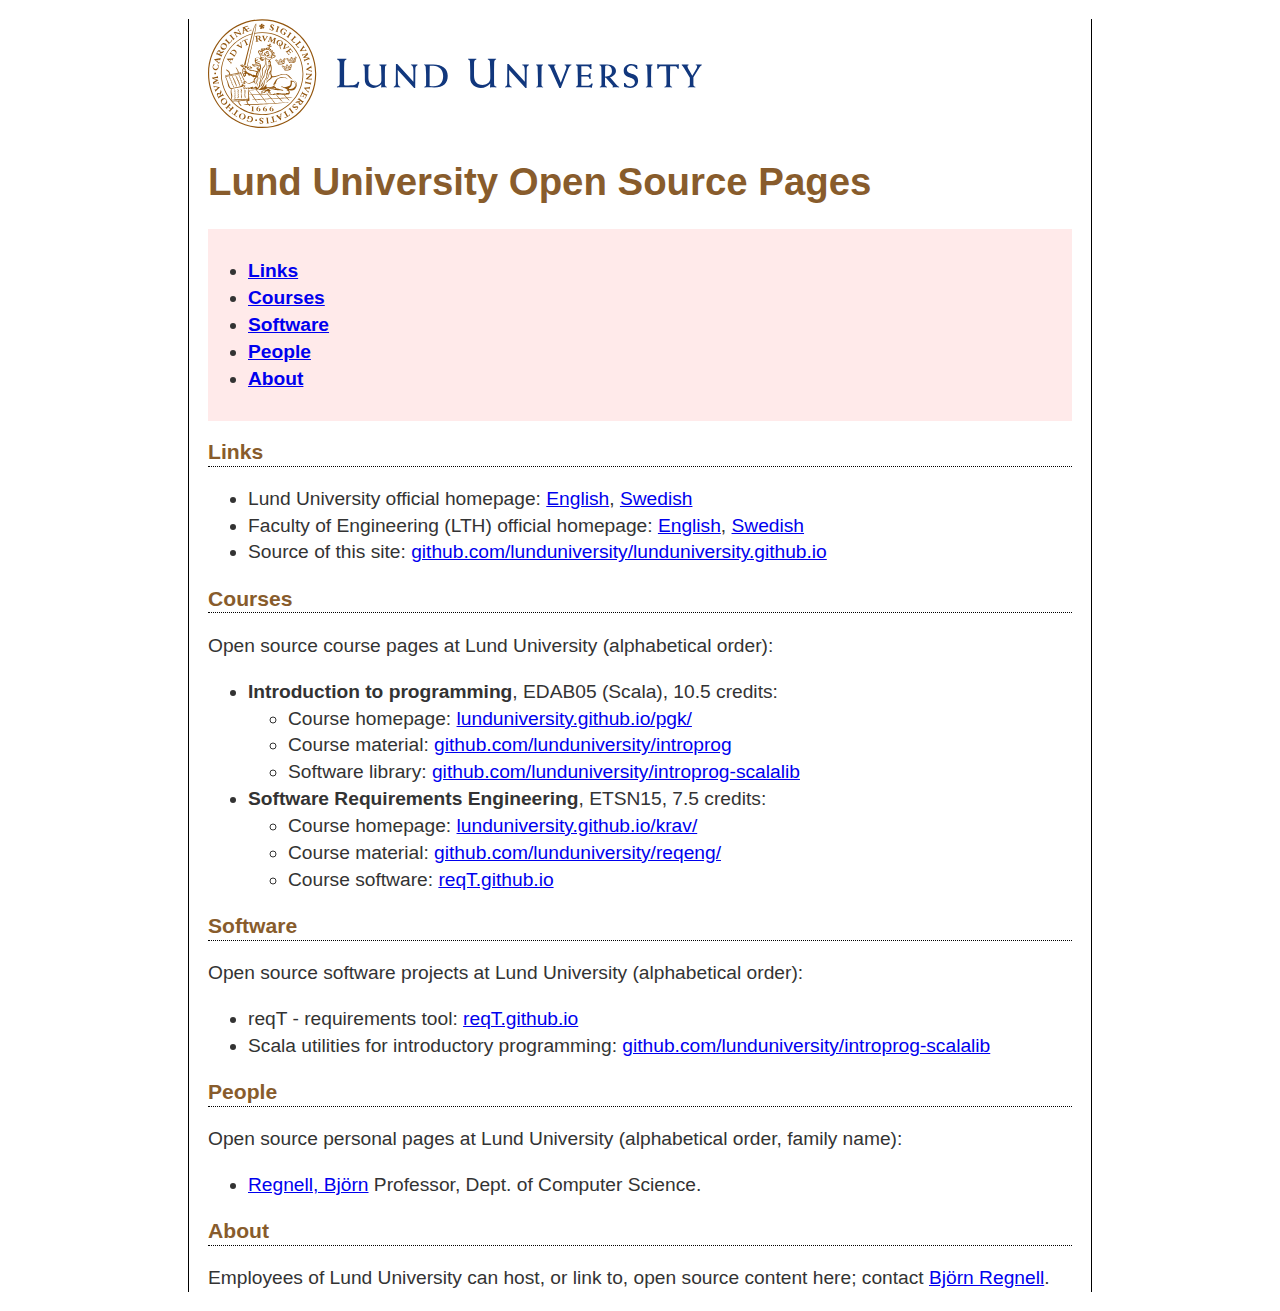
==== index.html @ 194b7dbe "shorten title" ====
<!DOCTYPE html>
<html xmlns="http://www.w3.org/1999/xhtml" lang="" xml:lang="">
<head>
  <meta charset="utf-8" />
  <meta name="generator" content="pandoc" />
  <meta name="viewport" content="width=device-width, initial-scale=1.0, user-scalable=yes" />
  <title>Lund University Open Source Pages</title>
  <style>
    code{white-space: pre-wrap;}
    span.smallcaps{font-variant: small-caps;}
    div.columns{display: flex; gap: min(4vw, 1.5em);}
    div.column{flex: auto; overflow-x: auto;}
    div.hanging-indent{margin-left: 1.5em; text-indent: -1.5em;}
    /* The extra [class] is a hack that increases specificity enough to
       override a similar rule in reveal.js */
    ul.task-list[class]{list-style: none;}
    ul.task-list li input[type="checkbox"] {
      font-size: inherit;
      width: 0.8em;
      margin: 0 0.8em 0.2em -1.6em;
      vertical-align: middle;
    }
    .display.math{display: block; text-align: center; margin: 0.5rem auto;}
  </style>
  <link rel="stylesheet" href="pandoc.css" />
</head>
<body>
<p><a href="https://lunduniversity.github.io/"><img src="https://lunduniversity.github.io/img/logo.svg" alt="Lund University Logo"></a></p>
<header id="title-block-header">
<h1 class="title">Lund University Open Source Pages</h1>
</header>
<nav id="TOC" role="doc-toc">
<ul>
<li><a href="#links" id="toc-links">Links</a></li>
<li><a href="#courses" id="toc-courses">Courses</a></li>
<li><a href="#software" id="toc-software">Software</a></li>
<li><a href="#people" id="toc-people">People</a></li>
<li><a href="#about" id="toc-about">About</a></li>
</ul>
</nav>
<h2 id="links">Links</h2>
<ul>
<li>Lund University official homepage: <a
href="https://www.lunduniversity.lu.se/">English</a>, <a
href="https://www.lu.se/">Swedish</a></li>
<li>Faculty of Engineering (LTH) official homepage: <a
href="https://www.lth.se/english/">English</a>, <a
href="https://www.lth.se/">Swedish</a></li>
<li>Source of this site: <a
href="https://github.com/lunduniversity/lunduniversity.github.io">github.com/lunduniversity/lunduniversity.github.io</a></li>
</ul>
<h2 id="courses">Courses</h2>
<p>Open source course pages at Lund University (alphabetical order):</p>
<ul>
<li><strong>Introduction to programming</strong>, EDAB05 (Scala), 10.5
credits:
<ul>
<li>Course homepage: <a
href="pgk">lunduniversity.github.io/pgk/</a></li>
<li>Course material: <a
href="https://github.com/lunduniversity/introprog">github.com/lunduniversity/introprog</a></li>
<li>Software library: <a
href="https://github.com/lunduniversity/introprog-scalalib">github.com/lunduniversity/introprog-scalalib</a></li>
</ul></li>
<li><strong>Software Requirements Engineering</strong>, ETSN15, 7.5
credits:
<ul>
<li>Course homepage: <a
href="krav">lunduniversity.github.io/krav/</a></li>
<li>Course material: <a
href="https://github.com/lunduniversity/reqeng">github.com/lunduniversity/reqeng/</a></li>
<li>Course software: <a
href="https://reqt.github.io/">reqT.github.io</a></li>
</ul></li>
</ul>
<h2 id="software">Software</h2>
<p>Open source software projects at Lund University (alphabetical
order):</p>
<ul>
<li>reqT - requirements tool: <a
href="https://reqt.github.io/">reqT.github.io</a></li>
<li>Scala utilities for introductory programming: <a
href="https://github.com/lunduniversity/introprog-scalalib">github.com/lunduniversity/introprog-scalalib</a></li>
</ul>
<h2 id="people">People</h2>
<p>Open source personal pages at Lund University (alphabetical order,
family name):</p>
<ul>
<li><a href="https://cs.lth.se/bjorn-regnell/">Regnell, Björn</a>
Professor, Dept. of Computer Science.</li>
</ul>
<h2 id="about">About</h2>
<p>Employees of Lund University can host, or link to, open source
content here; contact <a href="https://cs.lth.se/bjorn-regnell/">Björn
Regnell</a>.</p>
</body>
</html>
---- pandoc.css ----
body {
  margin: auto;
  padding-right: 1em;
  padding-left: 1em;
  max-width: 45em; 
  border-left: 1px solid black;
  border-right: 1px solid black;
  color: black;
  font-family: ui-sans-serif, Verdana, Helvetica, ui-sans-serif, sans-serif;
  font-size: 120%;
  line-height: 140%;
  color: #333; 
}
pre {
  border: 1px dotted gray;
  background-color: #f3f3f3;
  color: #111111;
  padding: 0.5em;
}
code {
  font-family: 'Liberation Mono', 'DejaVu Sans Mono', 'Consolas', 'Ubuntu Mono', 'Courier New', Courier, ui-monospace, monospace;
  font-size: 100%;
  line-height: 140%;
}
h1 a, h2 a, h3 a, h4 a, h5 a { 
  text-decoration: none;
  color: #7a5ada; 
}

h1, h2, h3, h4, h5 { 
  font-weight: bold;
  border-bottom: 1px dotted black;
  color: #885c2c; }
h1 {
      font-size: 130%;
}

h2 {
      font-size: 110%;
}

h3 {
      font-size: 95%;
}

h4 {
      font-size: 90%;
      font-style: italic;
}

h5 {
      font-size: 90%;
      font-style: italic;
}

h1.title {
      font-size: 200%;
      font-weight: bold;
      padding-top: 0.2em;
      padding-bottom: 0.2em;
      text-align: left;
      border: none;
}

dt code {
      font-weight: bold;
}
dd p {
      margin-top: 0;
}

#footer, #TOC {
  background-color: #ffeaea;
  font-weight: bold;
}

#footer{
      padding-top: 1em;
      padding-bottom: 1em;
      text-align: center;
      font-size: 90%;
    }

#TOC {
  padding-top: 0.5em;
  padding-bottom: 0.5em;
}

#header {
  text-align: left;
  font-size: 110%;
}

.headimg {
  display: block;
  margin-left: auto;
  margin-right: auto;
  width: 15%;
}

#downloadButtons {
  text-align: left;
  margin-left: auto;
  margin-right: auto;
  width: 100%;
}

button {
  background-color: #07a715; /* Green */
  border-radius: 10px;
  border: 5px solid #0d770a;  color: rgb(255, 255, 255);
  padding: 0.4em 0.7em;
  text-align: center;
  text-decoration: none;
  display: inline-block;
  font-size: 120%;
  font-family: ui-sans-serif, Verdana, Helvetica, ui-sans-serif, sans-serif;
  font-weight: bold;

}

button a {
  text-decoration: none;
  color: #ffffff; 
}

.button:hover {
  background-color:#37c200;
  transition: 0.3s;
}

.button:active {
  background-color: #e4d500;
}
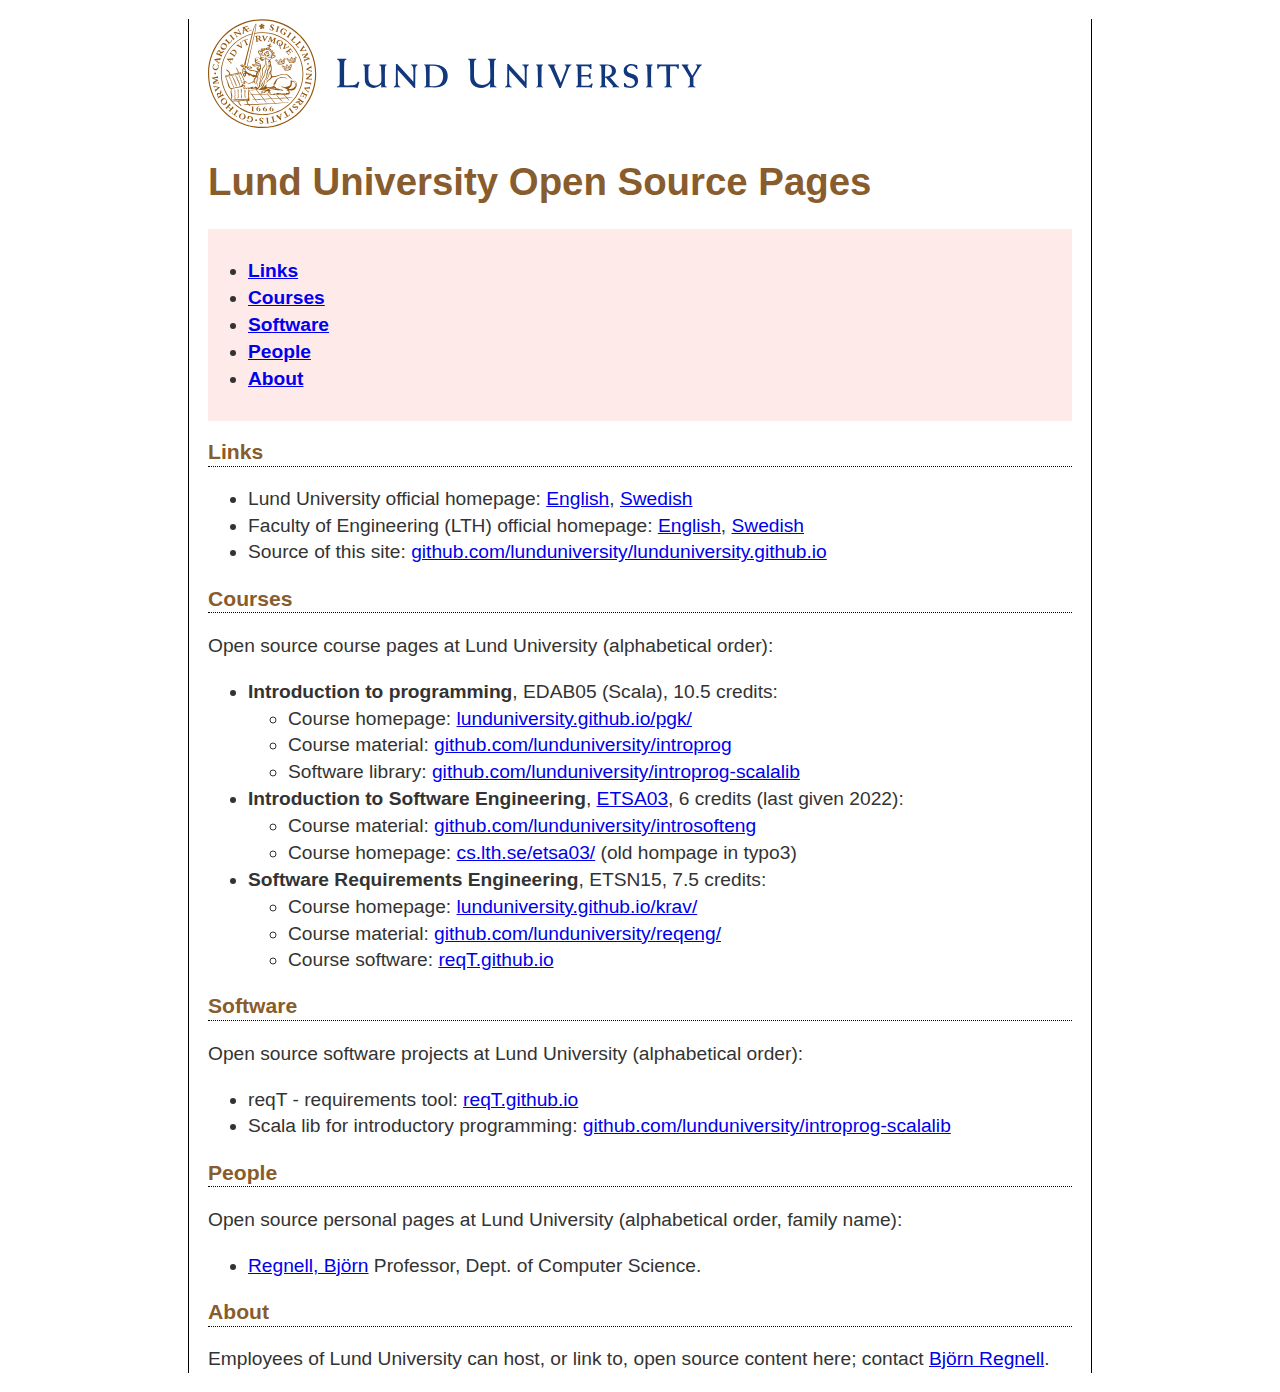
==== commit 2a3c4a02: "add course introsofteng" ====
--- a/index.html
+++ b/index.html
@@ -62,6 +62,16 @@
 <li>Software library: <a
 href="https://github.com/lunduniversity/introprog-scalalib">github.com/lunduniversity/introprog-scalalib</a></li>
 </ul></li>
+<li><strong>Introduction to Software Engineering</strong>, <a
+href="https://kurser.lth.se/kursplaner/20_21/ETSA03.html">ETSA03</a>, 6
+credits (last given 2022):
+<ul>
+<li>Course material: <a
+href="https://github.com/lunduniversity/introsofteng">github.com/lunduniversity/introsofteng</a></li>
+<li>Course homepage: <a
+href="https://cs.lth.se/etsa03/">cs.lth.se/etsa03/</a> (old hompage in
+typo3)</li>
+</ul></li>
 <li><strong>Software Requirements Engineering</strong>, ETSN15, 7.5
 credits:
 <ul>
@@ -79,7 +89,7 @@
 <ul>
 <li>reqT - requirements tool: <a
 href="https://reqt.github.io/">reqT.github.io</a></li>
-<li>Scala utilities for introductory programming: <a
+<li>Scala lib for introductory programming: <a
 href="https://github.com/lunduniversity/introprog-scalalib">github.com/lunduniversity/introprog-scalalib</a></li>
 </ul>
 <h2 id="people">People</h2>
--- a/pandoc.css
+++ b/pandoc.css
@@ -28,6 +28,8 @@
 }
 
 h1, h2, h3, h4, h5 { 
+  font-family: 'Helvetica Neue', 'Arial Nova', 'Liberation Sans', Arimo, Helvetica, Arial, sans-serif;
+
   font-weight: bold;
   border-bottom: 1px dotted black;
   color: #885c2c; }
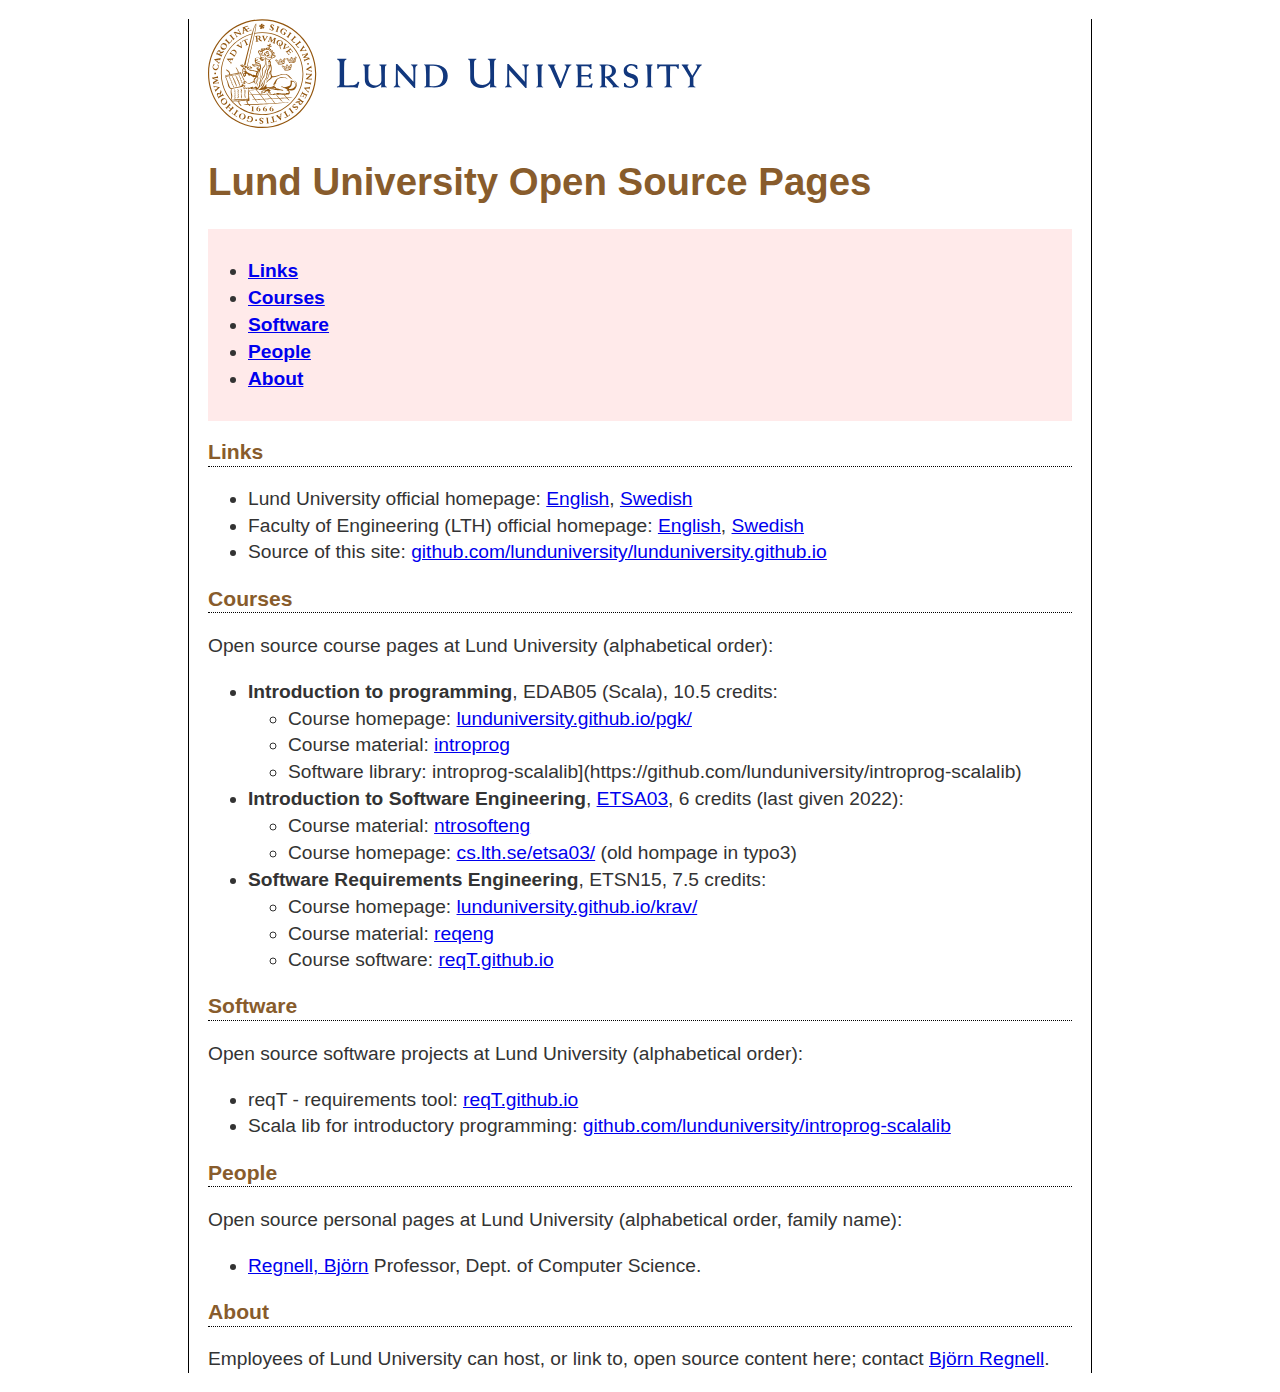
==== commit a8690094: "shorten link text" ====
--- a/index.html
+++ b/index.html
@@ -58,16 +58,16 @@
 <li>Course homepage: <a
 href="pgk">lunduniversity.github.io/pgk/</a></li>
 <li>Course material: <a
-href="https://github.com/lunduniversity/introprog">github.com/lunduniversity/introprog</a></li>
-<li>Software library: <a
-href="https://github.com/lunduniversity/introprog-scalalib">github.com/lunduniversity/introprog-scalalib</a></li>
+href="https://github.com/lunduniversity/introprog">introprog</a></li>
+<li>Software library:
+introprog-scalalib](https://github.com/lunduniversity/introprog-scalalib)</li>
 </ul></li>
 <li><strong>Introduction to Software Engineering</strong>, <a
 href="https://kurser.lth.se/kursplaner/20_21/ETSA03.html">ETSA03</a>, 6
 credits (last given 2022):
 <ul>
 <li>Course material: <a
-href="https://github.com/lunduniversity/introsofteng">github.com/lunduniversity/introsofteng</a></li>
+href="https://github.com/lunduniversity/introsofteng">ntrosofteng</a></li>
 <li>Course homepage: <a
 href="https://cs.lth.se/etsa03/">cs.lth.se/etsa03/</a> (old hompage in
 typo3)</li>
@@ -78,7 +78,7 @@
 <li>Course homepage: <a
 href="krav">lunduniversity.github.io/krav/</a></li>
 <li>Course material: <a
-href="https://github.com/lunduniversity/reqeng">github.com/lunduniversity/reqeng/</a></li>
+href="https://github.com/lunduniversity/reqeng">reqeng</a></li>
 <li>Course software: <a
 href="https://reqt.github.io/">reqT.github.io</a></li>
 </ul></li>
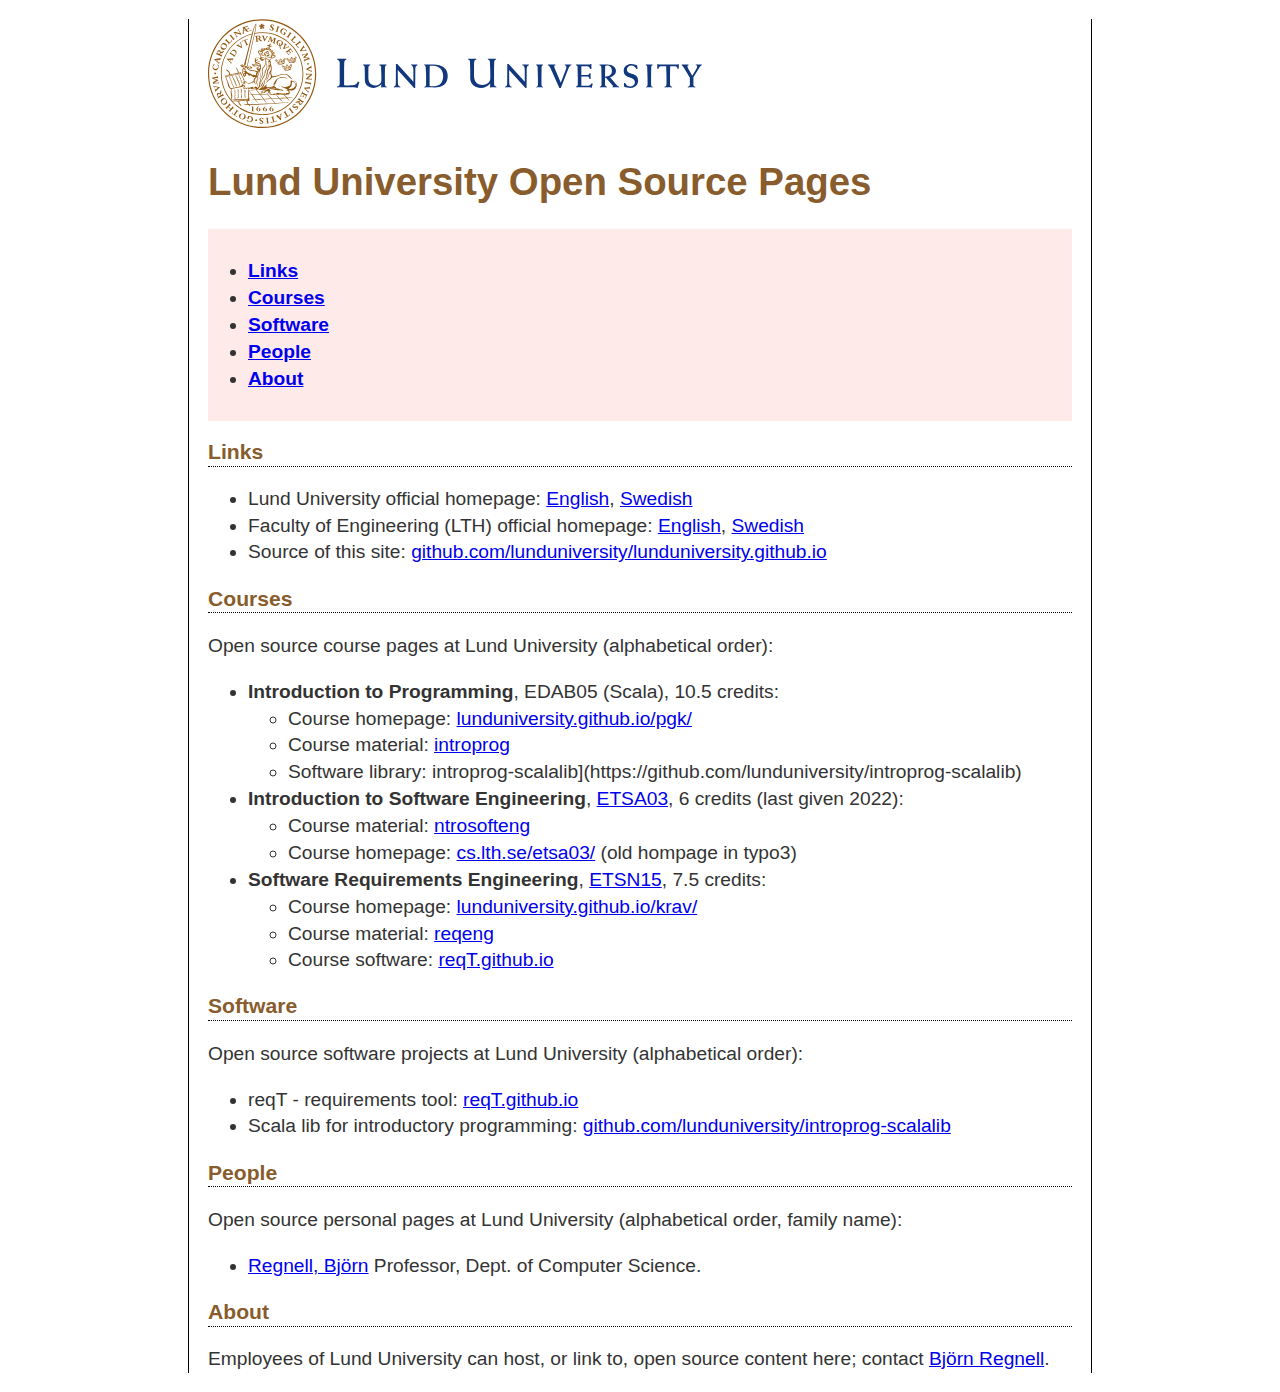
==== commit 7432aa8e: "add link to ETSN15 formal course plan" ====
--- a/index.html
+++ b/index.html
@@ -52,7 +52,7 @@
 <h2 id="courses">Courses</h2>
 <p>Open source course pages at Lund University (alphabetical order):</p>
 <ul>
-<li><strong>Introduction to programming</strong>, EDAB05 (Scala), 10.5
+<li><strong>Introduction to Programming</strong>, EDAB05 (Scala), 10.5
 credits:
 <ul>
 <li>Course homepage: <a
@@ -72,8 +72,9 @@
 href="https://cs.lth.se/etsa03/">cs.lth.se/etsa03/</a> (old hompage in
 typo3)</li>
 </ul></li>
-<li><strong>Software Requirements Engineering</strong>, ETSN15, 7.5
-credits:
+<li><strong>Software Requirements Engineering</strong>, <a
+href="https://kurser.lth.se/kursplaner/senaste/ETSN15.html">ETSN15</a>,
+7.5 credits:
 <ul>
 <li>Course homepage: <a
 href="krav">lunduniversity.github.io/krav/</a></li>
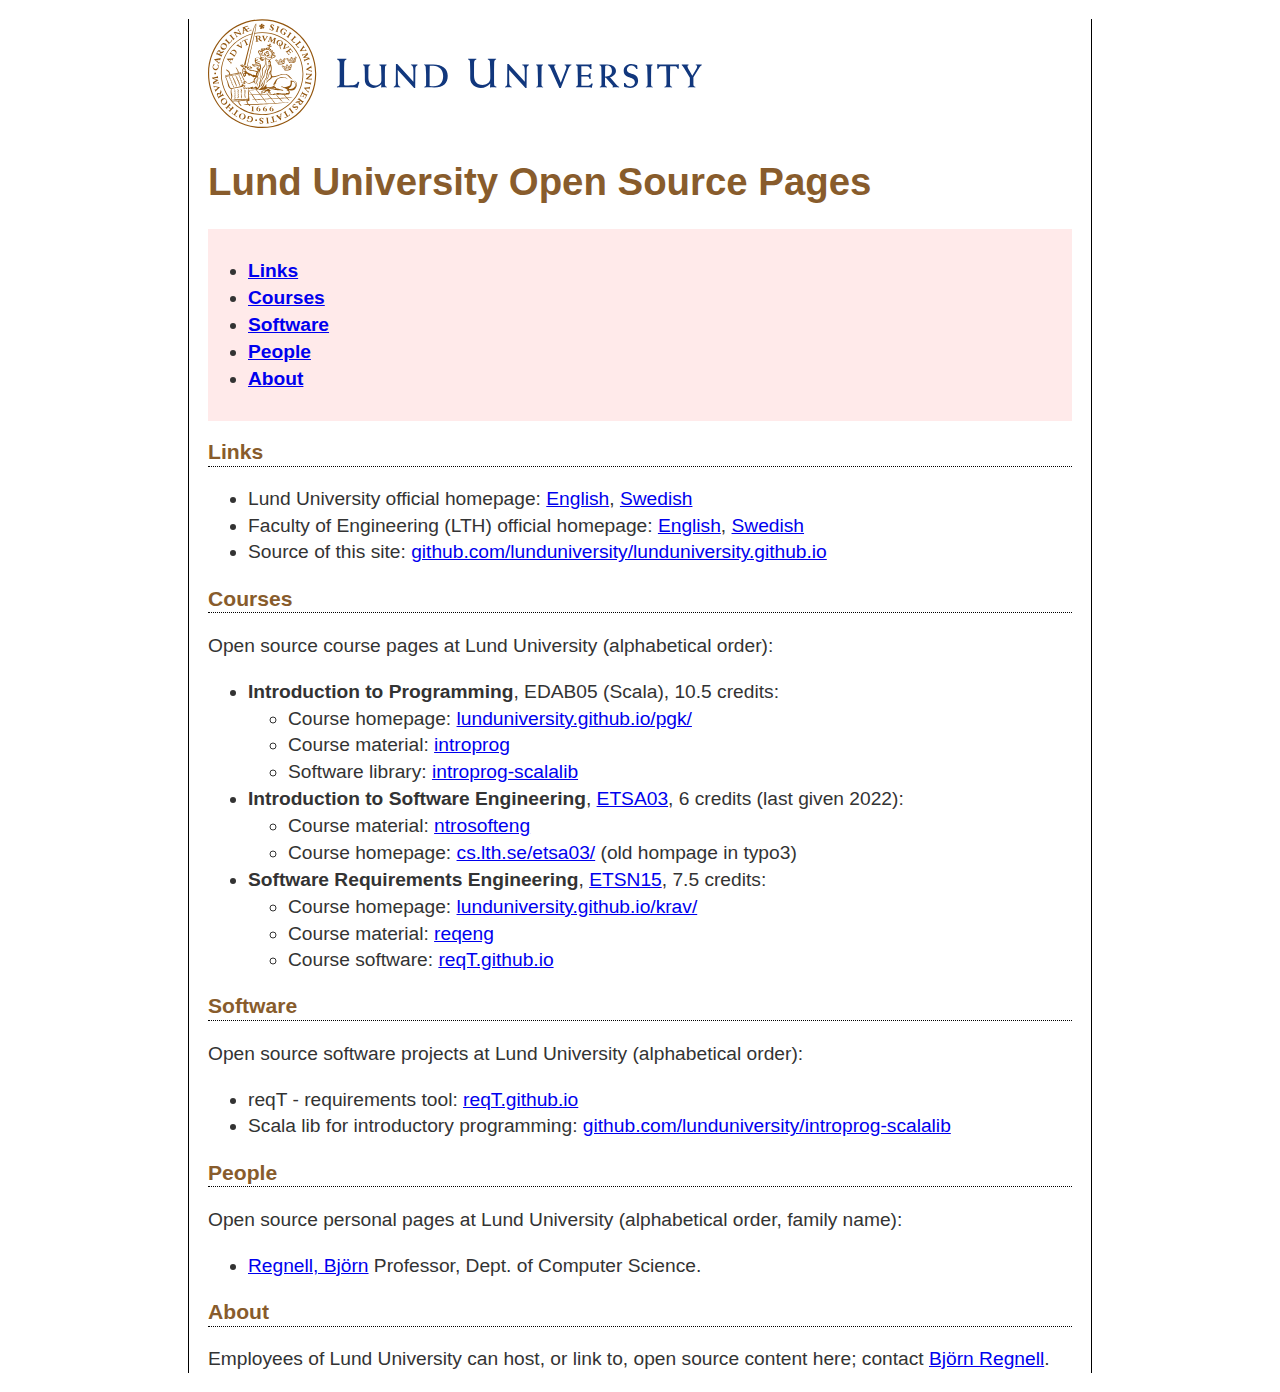
==== commit 36e87ea3: "fix link" ====
--- a/index.html
+++ b/index.html
@@ -59,8 +59,8 @@
 href="pgk">lunduniversity.github.io/pgk/</a></li>
 <li>Course material: <a
 href="https://github.com/lunduniversity/introprog">introprog</a></li>
-<li>Software library:
-introprog-scalalib](https://github.com/lunduniversity/introprog-scalalib)</li>
+<li>Software library: <a
+href="https://github.com/lunduniversity/introprog-scalalib">introprog-scalalib</a></li>
 </ul></li>
 <li><strong>Introduction to Software Engineering</strong>, <a
 href="https://kurser.lth.se/kursplaner/20_21/ETSA03.html">ETSA03</a>, 6
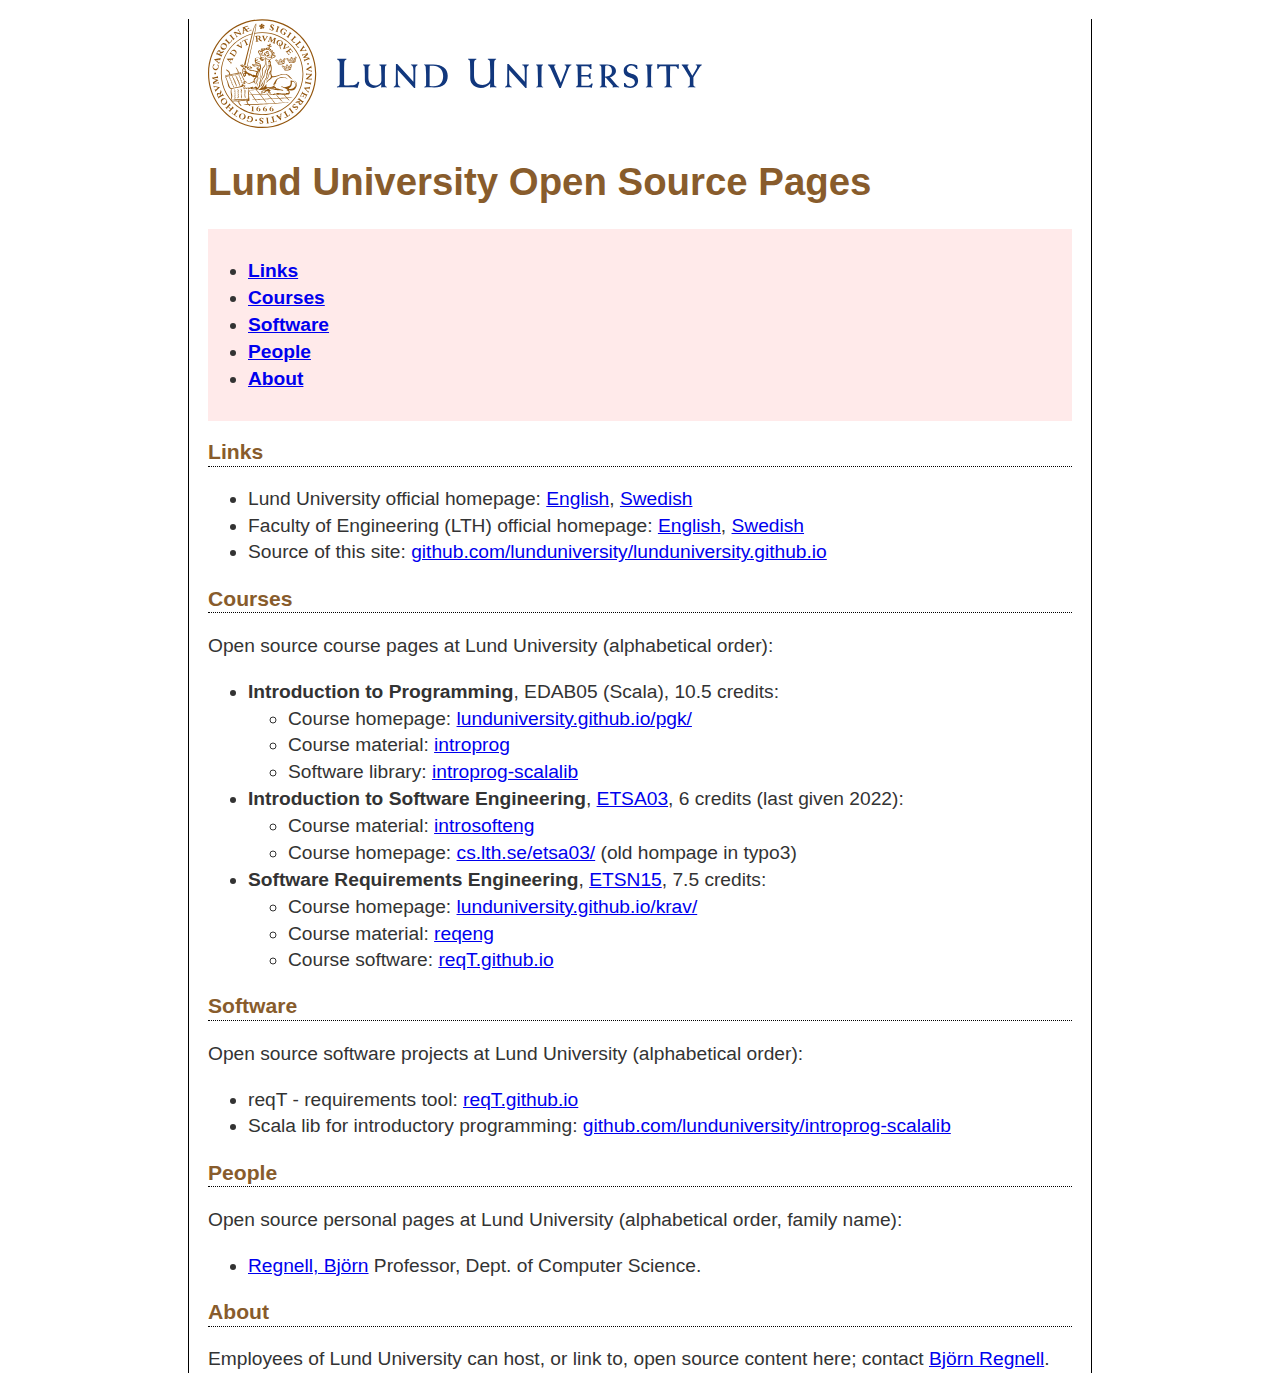
==== commit b05ed4f5: "fix link" ====
--- a/index.html
+++ b/index.html
@@ -67,7 +67,7 @@
 credits (last given 2022):
 <ul>
 <li>Course material: <a
-href="https://github.com/lunduniversity/introsofteng">ntrosofteng</a></li>
+href="https://github.com/lunduniversity/introsofteng">introsofteng</a></li>
 <li>Course homepage: <a
 href="https://cs.lth.se/etsa03/">cs.lth.se/etsa03/</a> (old hompage in
 typo3)</li>
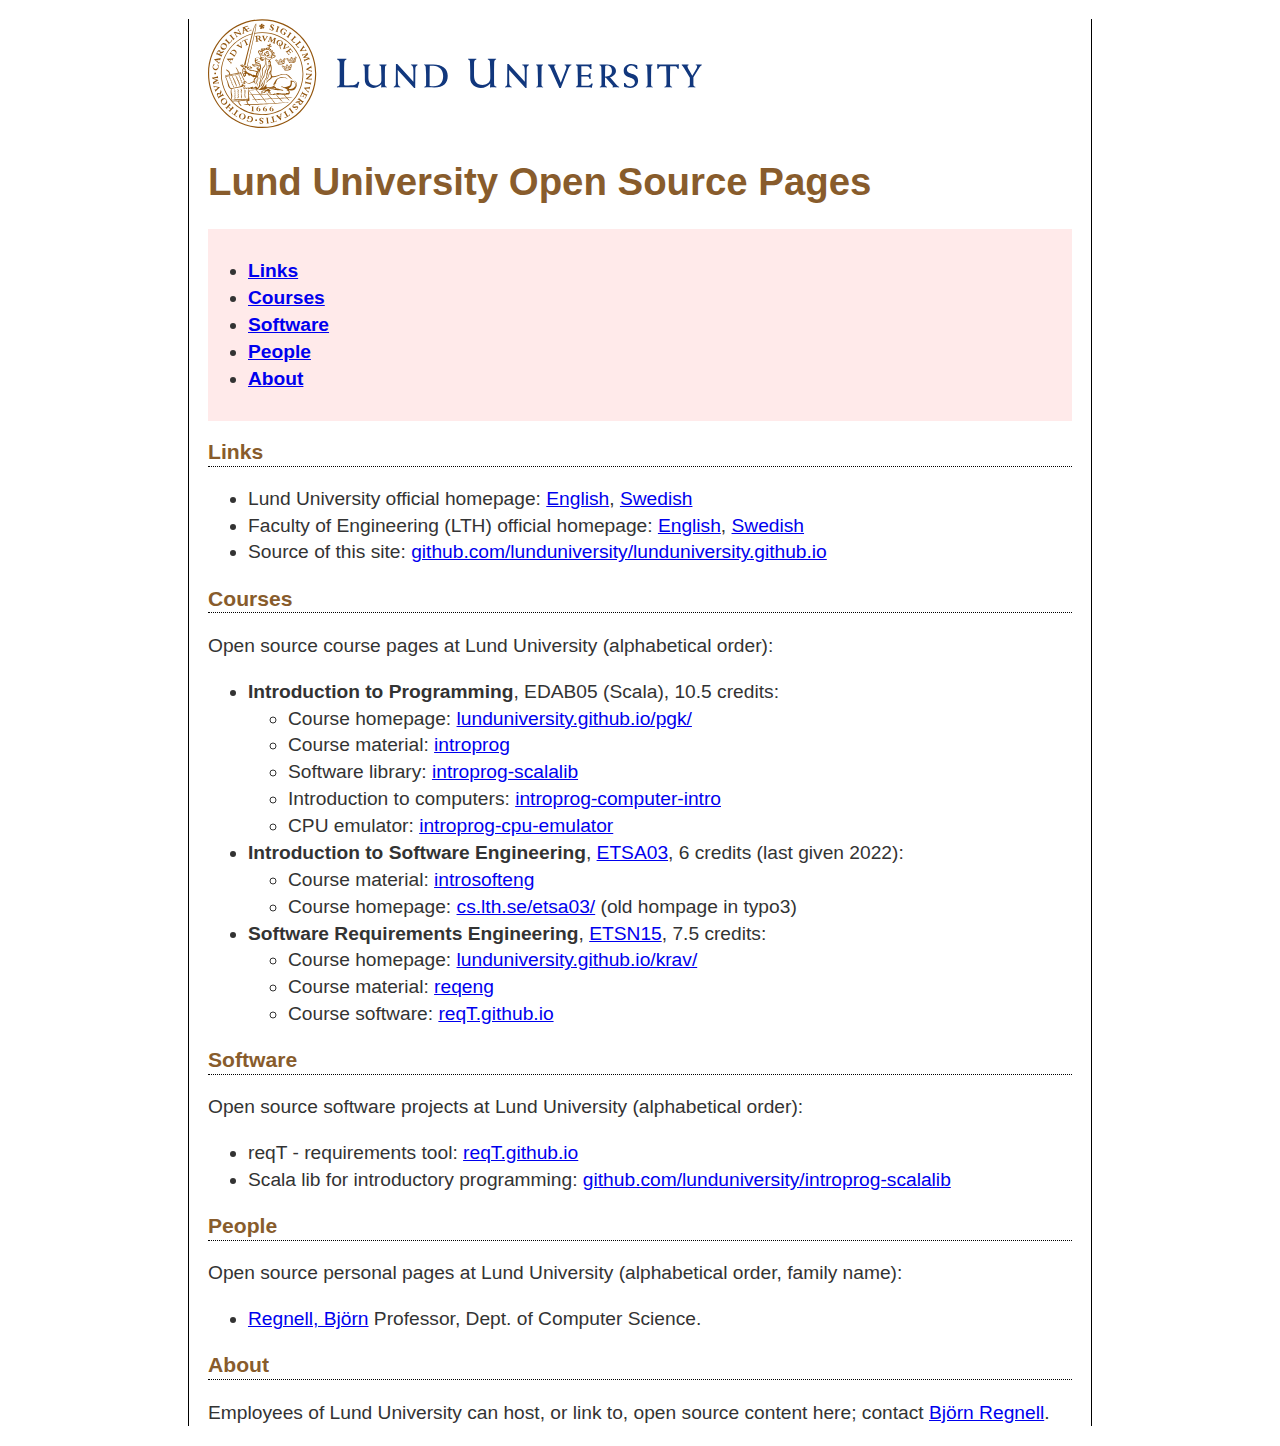
==== commit f1eb26cf: "add introprog links" ====
--- a/index.html
+++ b/index.html
@@ -61,6 +61,10 @@
 href="https://github.com/lunduniversity/introprog">introprog</a></li>
 <li>Software library: <a
 href="https://github.com/lunduniversity/introprog-scalalib">introprog-scalalib</a></li>
+<li>Introduction to computers: <a
+href="https://github.com/lunduniversity/introprog-computer-intro">introprog-computer-intro</a></li>
+<li>CPU emulator: <a
+href="https://github.com/lunduniversity/introprog-cpu-emulator">introprog-cpu-emulator</a></li>
 </ul></li>
 <li><strong>Introduction to Software Engineering</strong>, <a
 href="https://kurser.lth.se/kursplaner/20_21/ETSA03.html">ETSA03</a>, 6
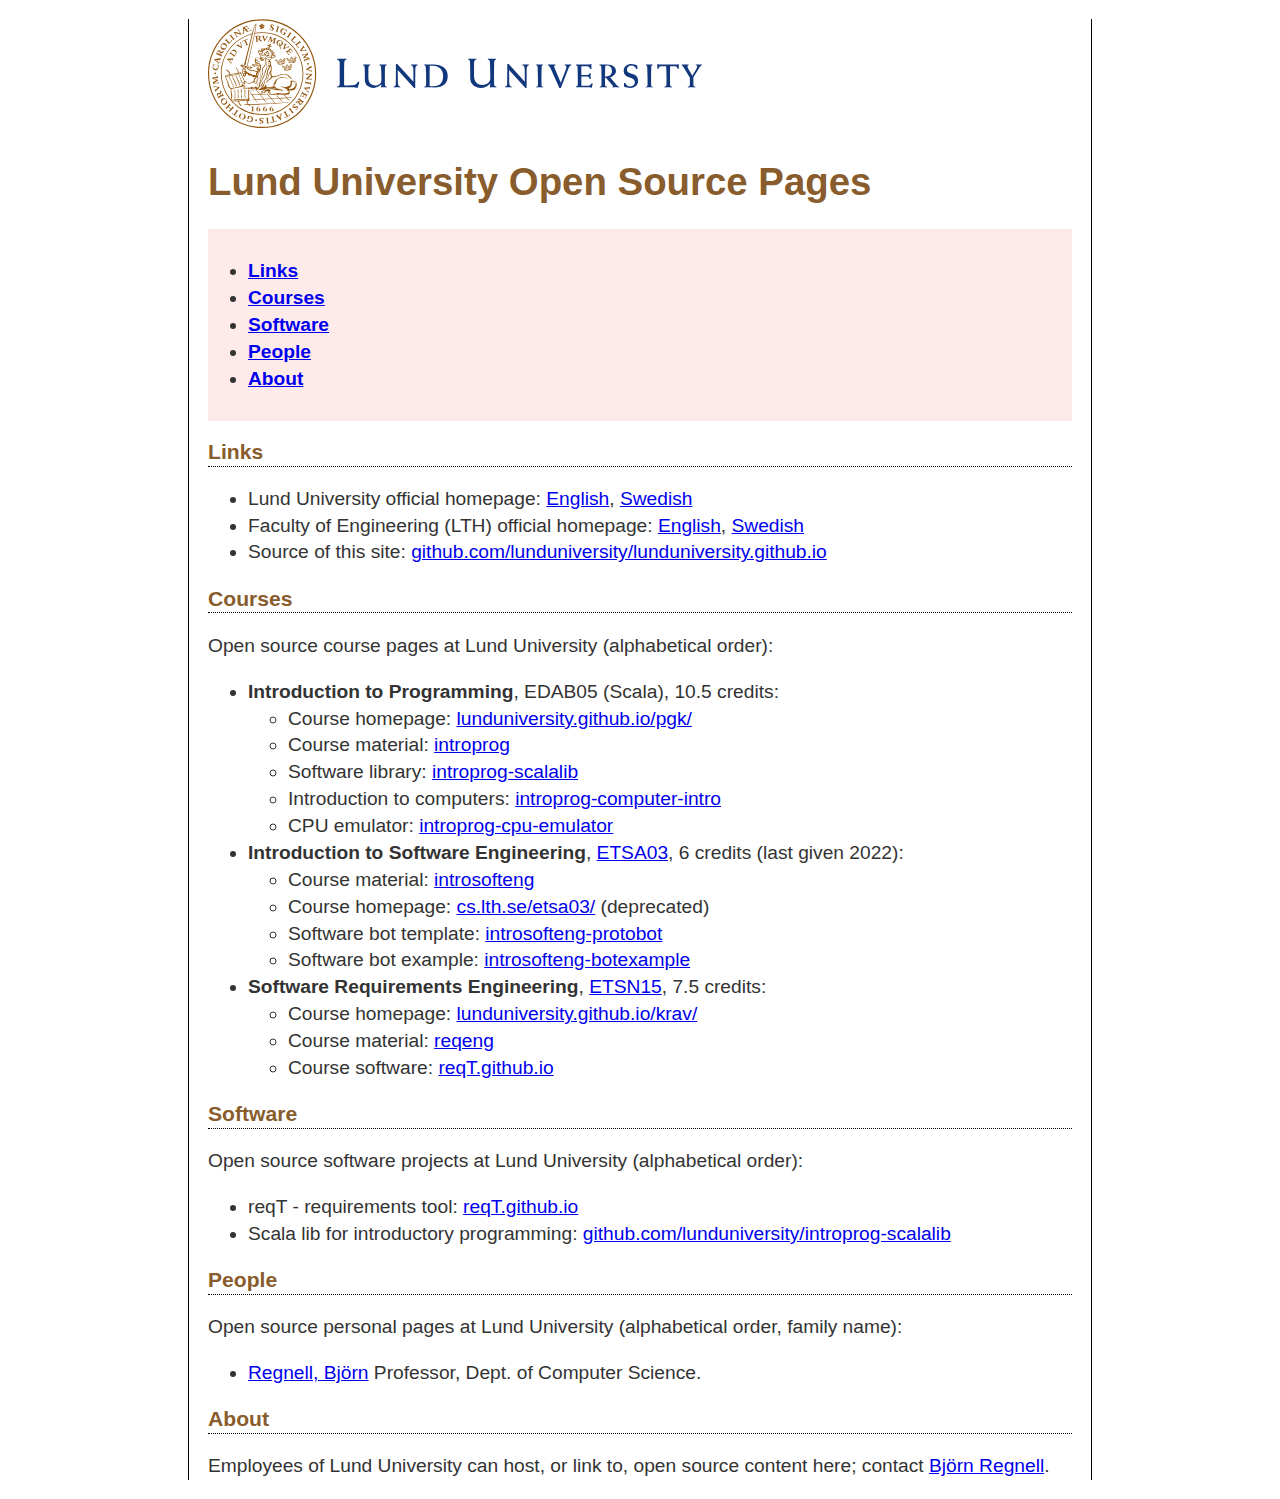
==== commit 0cadc693: "add links to sw introsofteng" ====
--- a/index.html
+++ b/index.html
@@ -73,8 +73,11 @@
 <li>Course material: <a
 href="https://github.com/lunduniversity/introsofteng">introsofteng</a></li>
 <li>Course homepage: <a
-href="https://cs.lth.se/etsa03/">cs.lth.se/etsa03/</a> (old hompage in
-typo3)</li>
+href="https://cs.lth.se/etsa03/">cs.lth.se/etsa03/</a> (deprecated)</li>
+<li>Software bot template: <a
+href="https://github.com/lunduniversity/introsofteng-protobot">introsofteng-protobot</a></li>
+<li>Software bot example: <a
+href="https://github.com/lunduniversity/introsofteng-botexample">introsofteng-botexample</a></li>
 </ul></li>
 <li><strong>Software Requirements Engineering</strong>, <a
 href="https://kurser.lth.se/kursplaner/senaste/ETSN15.html">ETSN15</a>,
